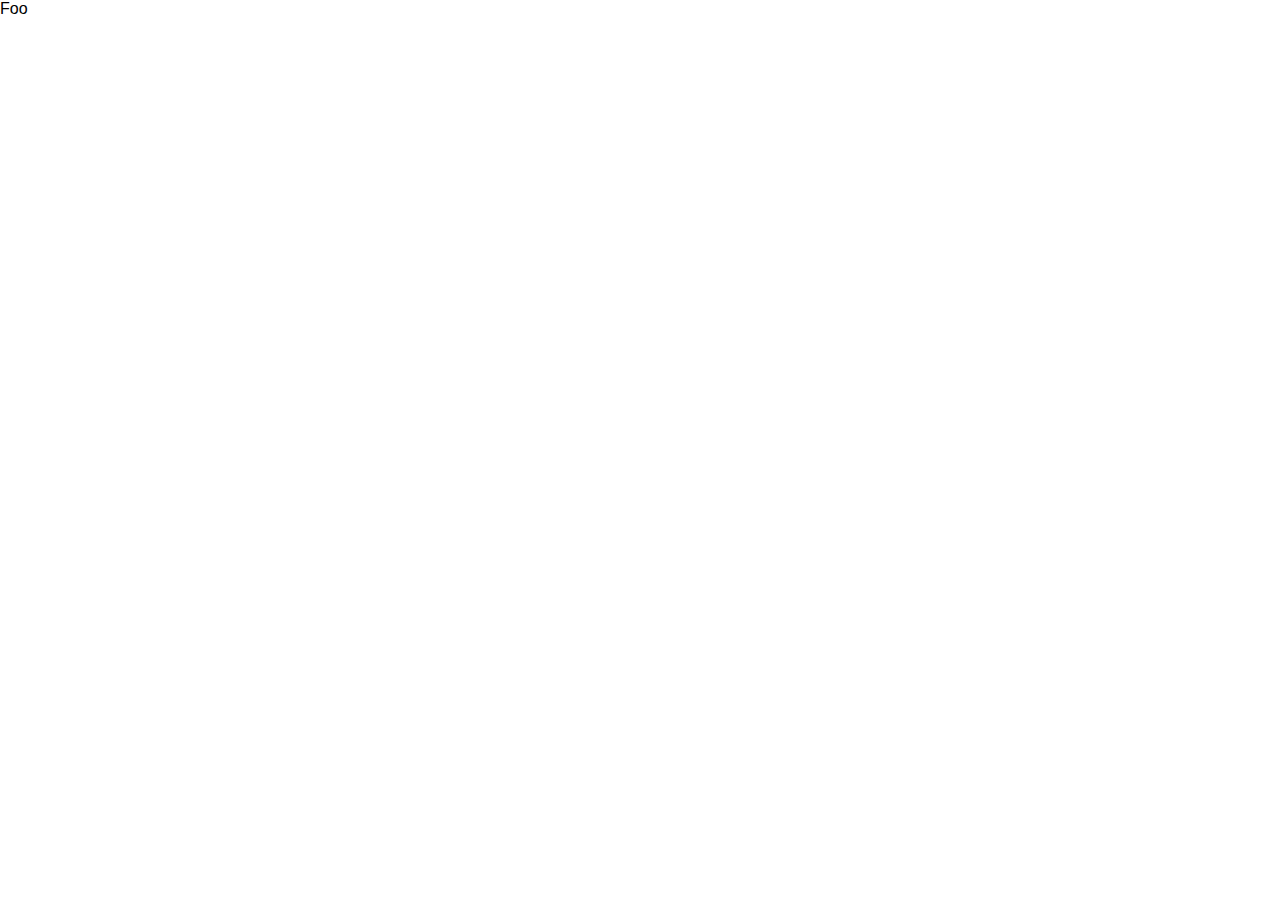
==== home.html @ d3453cb9 "init" ====
<html>
<head>
    <title>MT WiSe2023</title>
    <link rel="stylesheet" type="text/css" href="styles/main.css">
    <link rel="stylesheet" type="text/css" href="styles/format.css">
</head>

<body>

<div id="Kontakt">
Foo
</div>

</body>
</html>
---- styles/main.css ----
.group {
    color: white;
    border-radius: 8px;
    padding: 20px;
    background-color: cadetblue;
    box-shadow: 0px 3px 15px -3px rgba(0, 0, 0, 0.6);
    margin-bottom: 40px;
}

.card {
    background-color: white;
    color: #222;
    border-radius: 8px;
    box-shadow: 0px 3px 15px -3px rgba(0, 0, 0, 0.6);
}

.card .card-header {
    background-color: #222222;
    color: white;
    border-radius: 8px 8px 0 0;
    padding: 14px;
    border-bottom: 1px solid lightgray;
}

.card .card-body {
    padding: 14px;
}

.mb-1 {
    margin-bottom: 12px;
}

.mb-2 {
    margin-bottom: 22px;
}

.pl-2 {
    padding-left: 22px;;
}
.pr-2 {
    padding-right: 22px;;
}
---- styles/format.css ----
* {
    font-family: sans-serif;
    box-sizing: border-box;
}

body {
    margin: 0;
}

p, h1, h2, h3, h4, h5, h6 {
    margin: 0 0 8px 0;
}

a:link {
    color: #ffffff;
}

a:visited {
    color: #F5F6CE;
}

a:hover {
    color: #888888;
}

a:active {
    color: #ffffff;
}
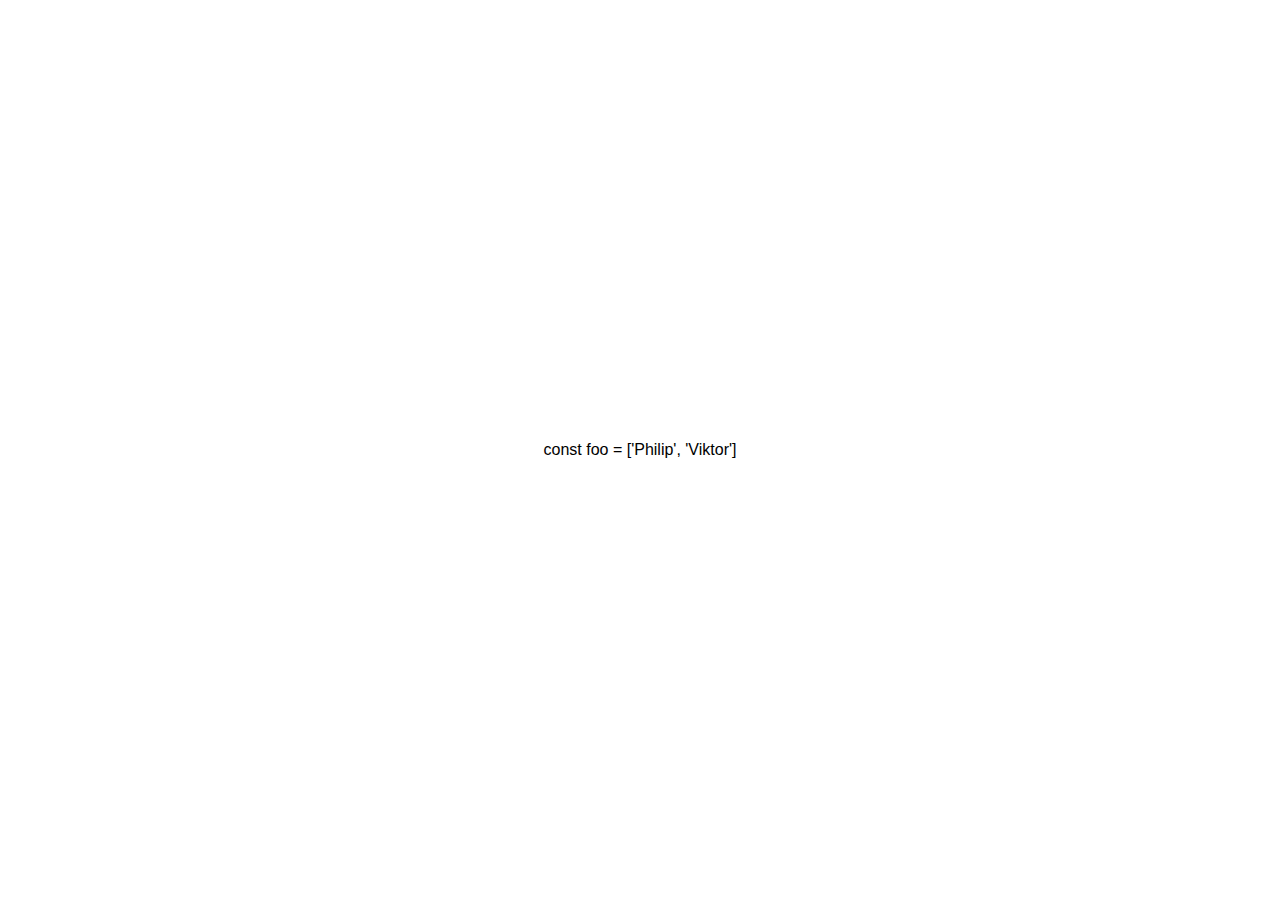
==== commit 2a5162de: "adjust home.html" ====
--- a/home.html
+++ b/home.html
@@ -3,12 +3,15 @@
     <title>MT WiSe2023</title>
     <link rel="stylesheet" type="text/css" href="styles/main.css">
     <link rel="stylesheet" type="text/css" href="styles/format.css">
+    <link rel="stylesheet" type="text/css" href="styles/flex-utils.css">
 </head>
 
 <body>
 
-<div id="Kontakt">
-Foo
+<div id="Kontakt"
+     style="height: 100%"
+     class="row justify-content-center align-items-center">
+<div class="text-center">const foo = ['Philip', 'Viktor']</div>
 </div>
 
 </body>
--- a/styles/flex-utils.css
+++ b/styles/flex-utils.css
@@ -0,0 +1,64 @@
+.row {
+    display: flex;
+}
+
+.align-items-start {
+    align-items: start;
+}
+.align-items-center {
+    align-items: center;
+}
+.align-items-end {
+    align-items: end;
+}
+
+.justify-content-start {
+    justify-content: start;
+}
+.justify-content-center {
+    justify-content: center;
+}
+.justify-content-end {
+    justify-content: end;
+}
+.justify-content-between {
+    justify-content: space-between;
+}
+.justify-content-around {
+    justify-content: space-around;
+}
+
+
+.col {
+    flex-basis: 0;
+    flex-grow: 1;
+    max-width: 100%;
+}
+.col-2 {
+    flex: 0 0 20%;
+    max-width: 20%;
+}
+.col-3 {
+    flex: 0 0 25%;
+    max-width: 25%;
+}
+.col-4 {
+    flex: 0 0 33.3333%;
+    max-width: 33.3333%;
+}
+.col-5 {
+    flex: 0 0 41.666667%;
+    max-width: 41.666667%;
+}
+.col-6 {
+    flex: 0 0 50%;
+    max-width: 50%;
+}
+.col-8 {
+    flex: 0 0 66.666667%;
+    max-width: 66.666667%;
+}
+.col-12 {
+    flex: 0 0 100%;
+    max-width: 100%;
+}